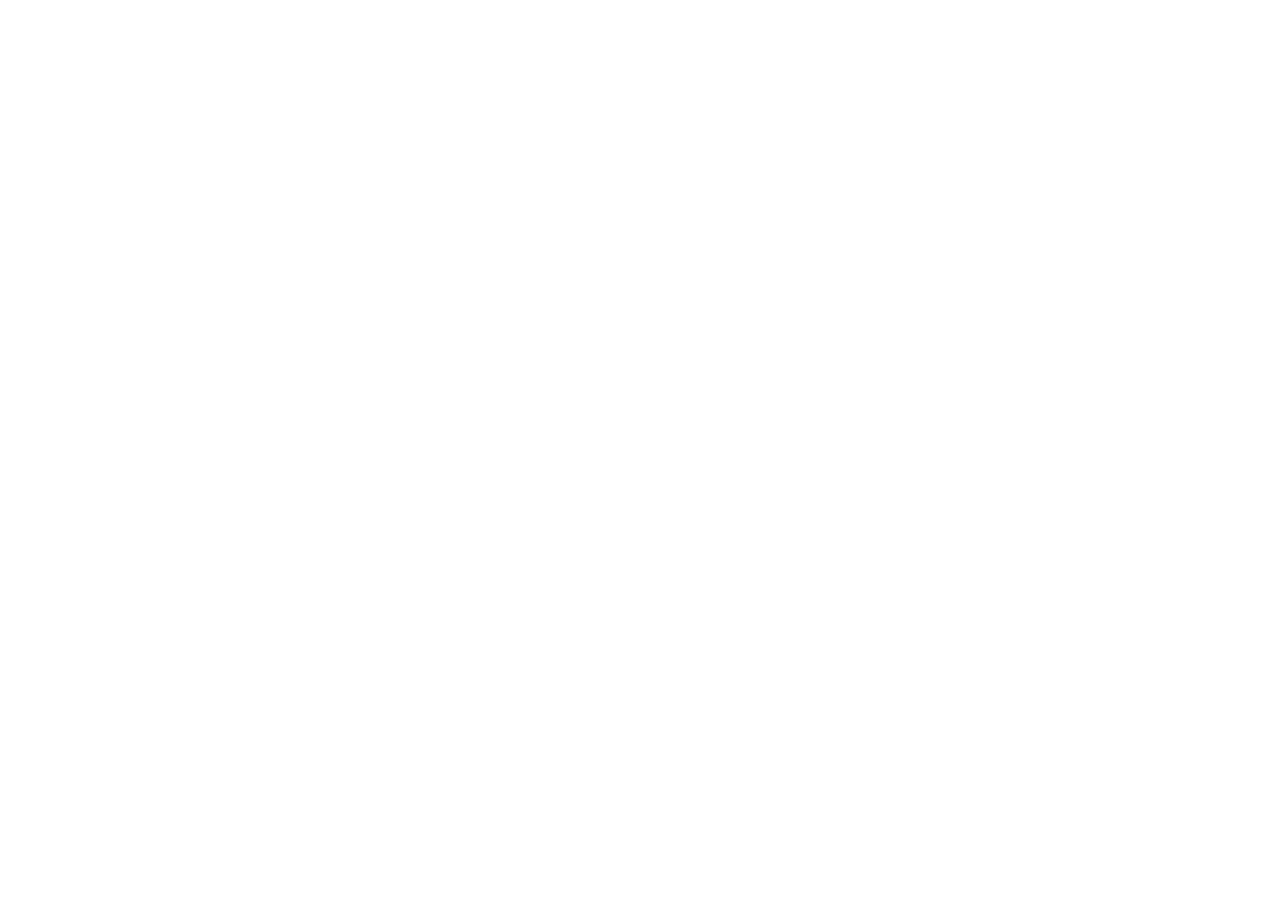
==== junk.html @ 19a22d9e "sections of the website" ====
<!DOCTYPE html>
<html lang="en">
<head>
    <meta charset="UTF-8">
    <meta http-equiv="X-UA-Compatible" content="IE=edge">
    <meta name="viewport" content="width=device-width, initial-scale=1.0">
    <title>Document</title>
</head>
<body>
    
</body>
</html>
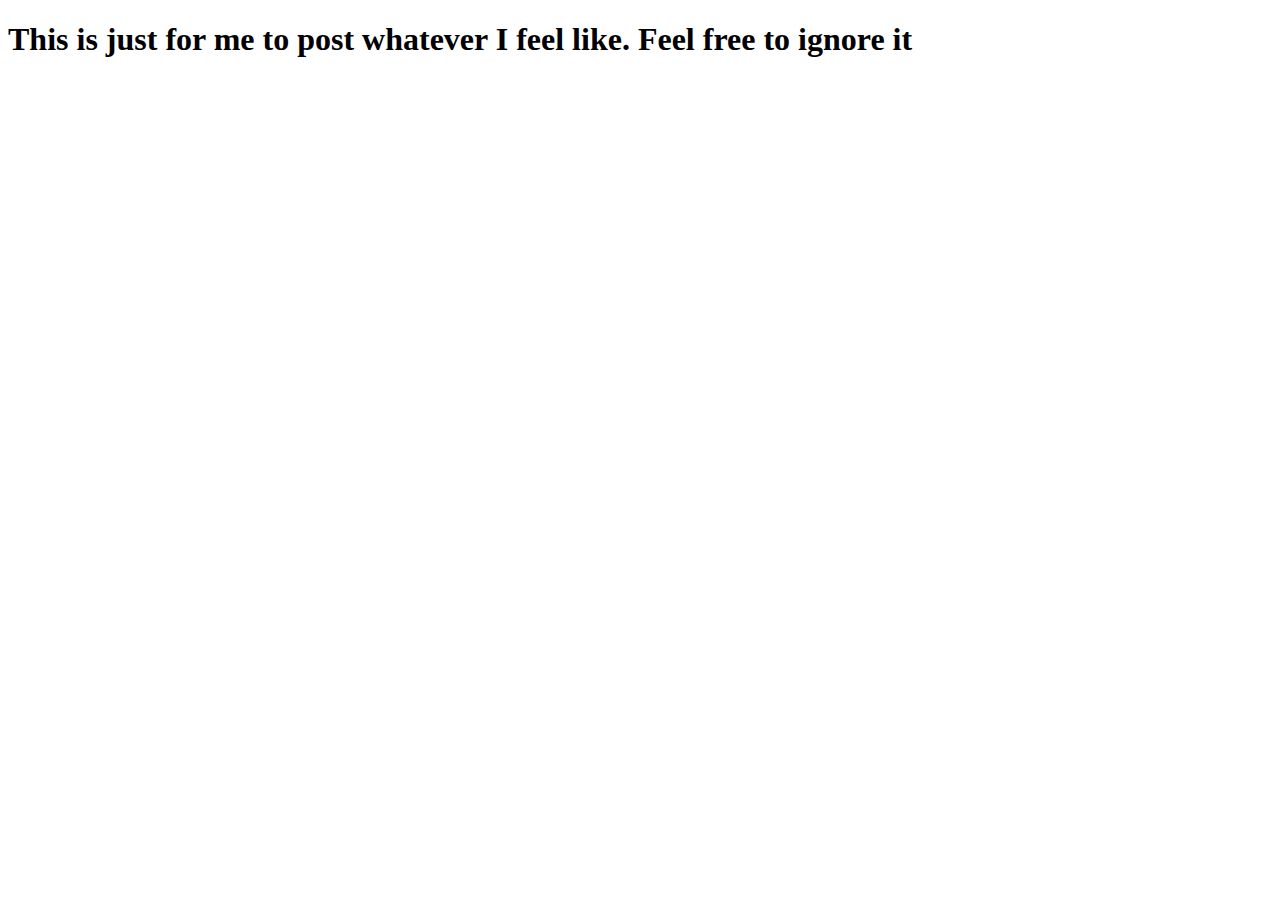
==== commit ade40034: "Update junk.html" ====
--- a/junk.html
+++ b/junk.html
@@ -7,6 +7,11 @@
     <title>Document</title>
 </head>
 <body>
-    
+    <header>
+        <a href="index.html"></a>
+        <h1>
+            This is just for me to post whatever I feel like. Feel free to ignore it
+        </h1>
+    </header>
 </body>
 </html>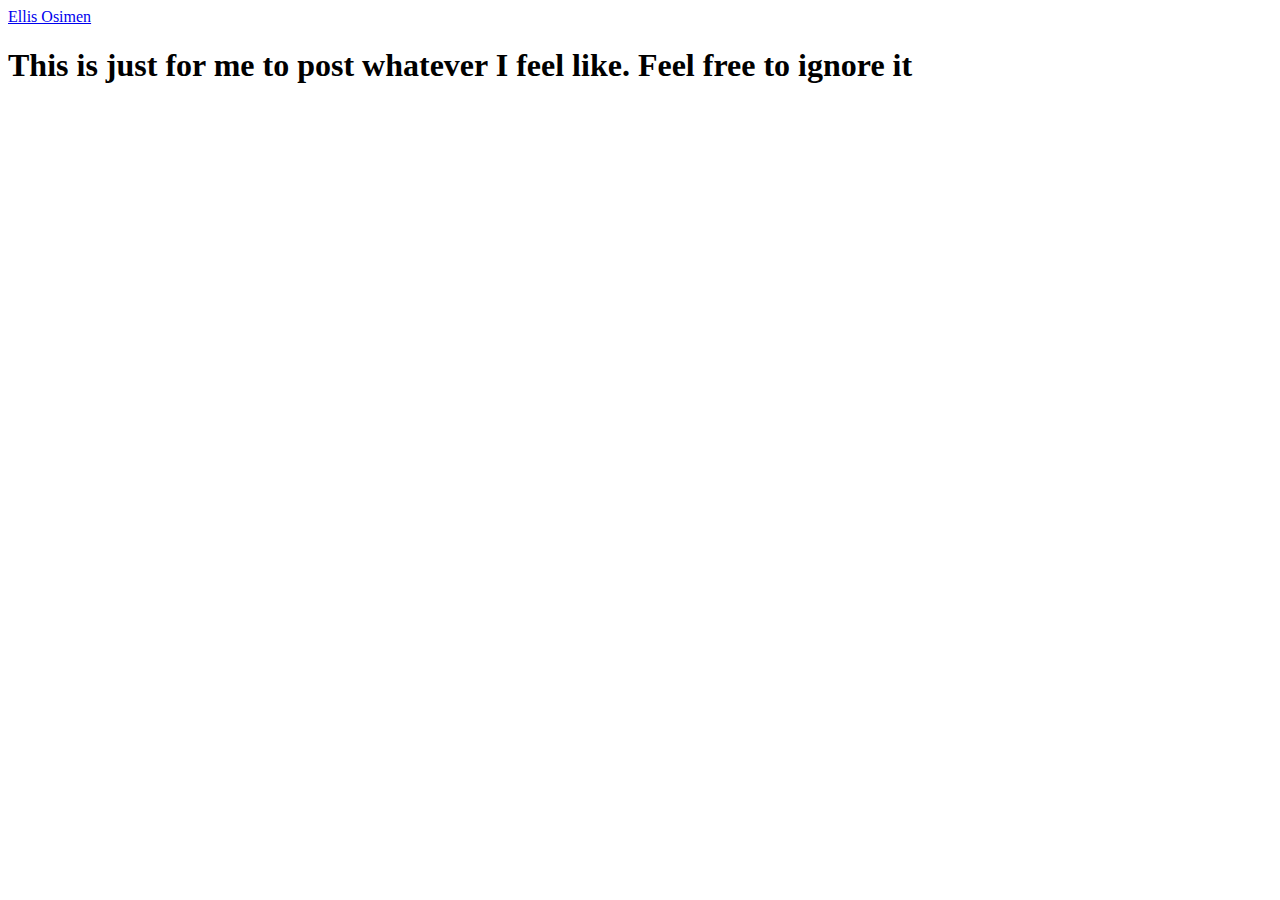
==== commit 03fb7409: "just added the link back home" ====
--- a/junk.html
+++ b/junk.html
@@ -8,7 +8,7 @@
 </head>
 <body>
     <header>
-        <a href="index.html"></a>
+        <a href="index.html">Ellis Osimen</a>
         <h1>
             This is just for me to post whatever I feel like. Feel free to ignore it
         </h1>
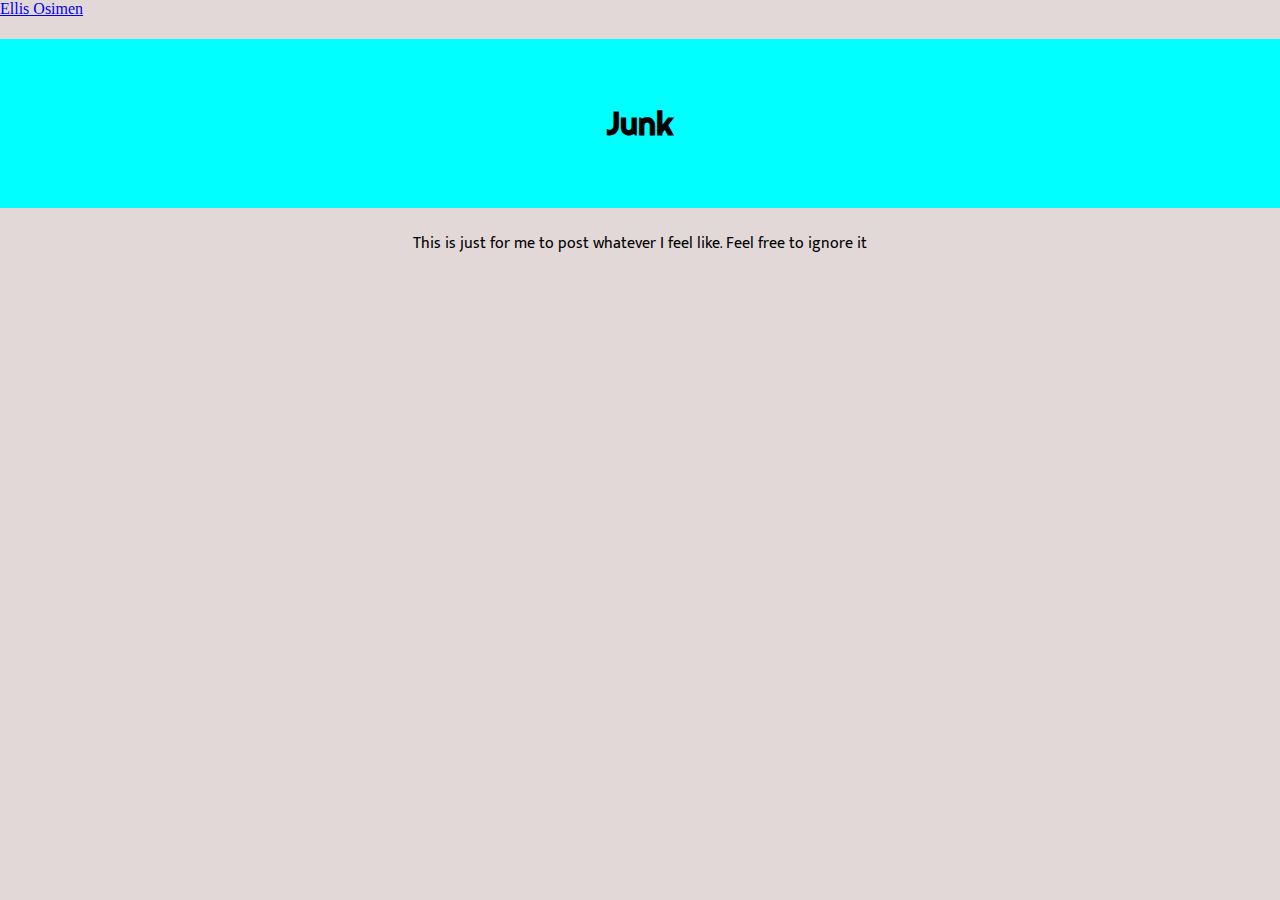
==== commit 6263971b: "adding styles to the html" ====
--- a/junk.html
+++ b/junk.html
@@ -5,13 +5,17 @@
     <meta http-equiv="X-UA-Compatible" content="IE=edge">
     <meta name="viewport" content="width=device-width, initial-scale=1.0">
     <title>Document</title>
+    <link rel="stylesheet" href="styles.css">
 </head>
 <body>
     <header>
         <a href="index.html">Ellis Osimen</a>
         <h1>
+            Junk
+        </h1>
+        <p>
             This is just for me to post whatever I feel like. Feel free to ignore it
-        </h1>
+        </p>
     </header>
 </body>
 </html>--- a/styles.css
+++ b/styles.css
@@ -0,0 +1,38 @@
+@import url('https://fonts.googleapis.com/css2?family=Righteous&display=swap');
+@import url('https://fonts.googleapis.com/css2?family=Mukta+Malar:wght@200&display=swap');
+
+body {
+    background-color: rgb(226, 216, 216);
+    margin: 0;
+    
+}
+.background{
+    background-image:url("/upwk62049834-wikimedia-image-job572-1.jpg");
+    
+}
+
+h3 {
+    font-family: 'Righteous', cursive;
+    font-size: xx-large;
+    text-align: center;
+    padding: 2em;
+}
+h1 {
+    font-family: 'Righteous', cursive;
+    background-color: cyan;
+    font-size: xx-large;
+    text-align: center;
+    padding: 2em;
+}
+
+p {
+    font-family: 'Mukta Malar', sans-serif;
+    text-align: center;
+}
+h2 {
+    text-align: center;
+}
+.searcher {
+    text-align: center;
+}
+
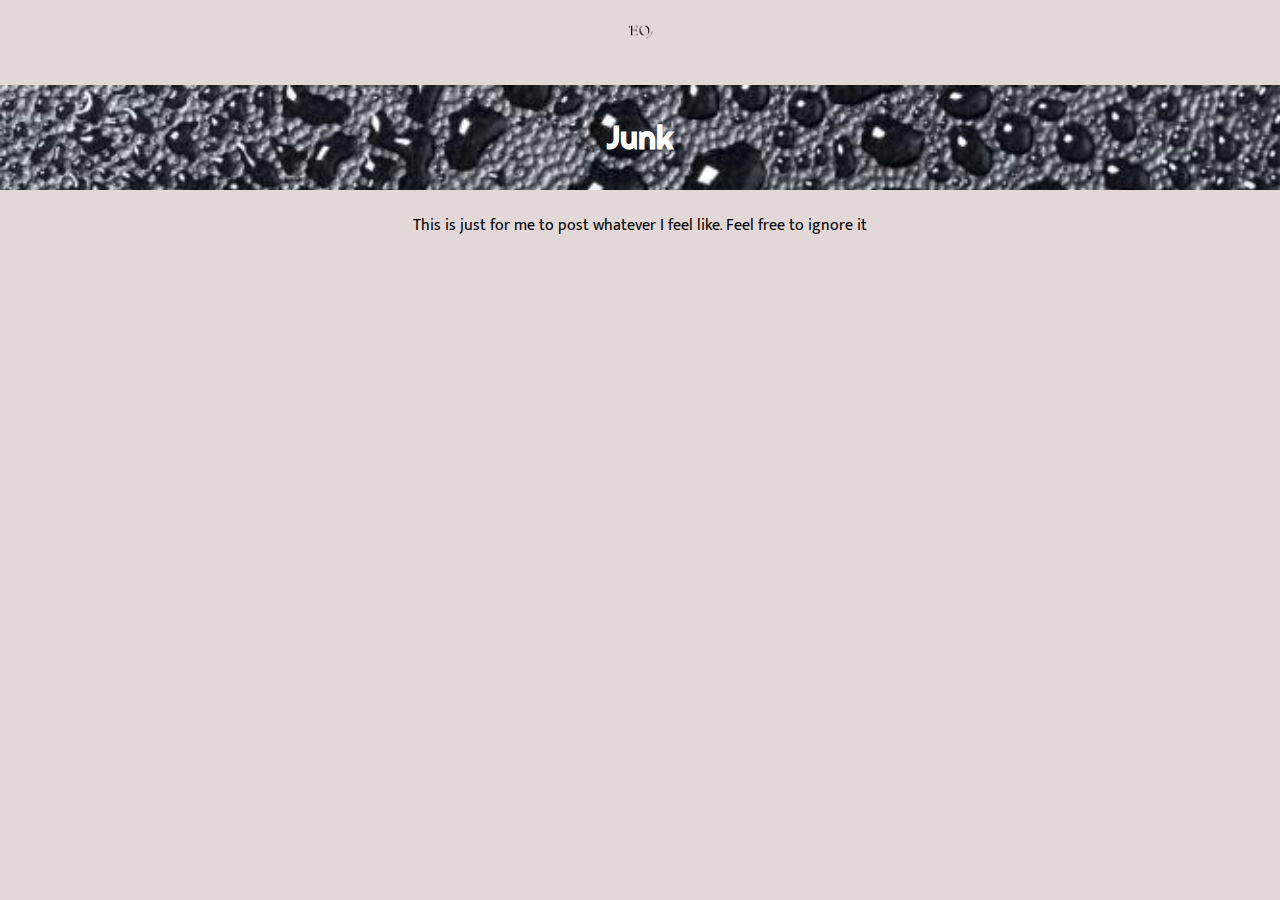
==== commit c43a17f8: "images logo and styles" ====
--- a/junk.html
+++ b/junk.html
@@ -9,7 +9,9 @@
 </head>
 <body>
     <header>
-        <a href="index.html">Ellis Osimen</a>
+        <a href="index.html">
+            <img src="/Logo_Tipográfico_par_Joyería_Belleza_Elegante_con_Variante_Circular_Blanco_y_Negro-removebg-preview.png" width="60px">
+        </a>
         <h1>
             Junk
         </h1>
--- a/styles.css
+++ b/styles.css
@@ -8,21 +8,23 @@
 }
 .background{
     background-image:url("/upwk62049834-wikimedia-image-job572-1.jpg");
+    background-size: 1500px ;
     
 }
 
 h3 {
     font-family: 'Righteous', cursive;
-    font-size: xx-large;
+    font-size: 60px;
     text-align: center;
-    padding: 2em;
 }
 h1 {
     font-family: 'Righteous', cursive;
-    background-color: cyan;
+    background-image: url("/black.jpg");
     font-size: xx-large;
     text-align: center;
-    padding: 2em;
+    padding: 1em;
+    color: white;
+    background-size: 1500px;
 }
 
 p {
@@ -35,4 +37,14 @@
 .searcher {
     text-align: center;
 }
-
+li {
+    display: inline;
+    margin: 0;
+    padding-inline: 40px;
+}
+header {
+    text-align: center;
+}
+.background a{
+    color: black;
+}
